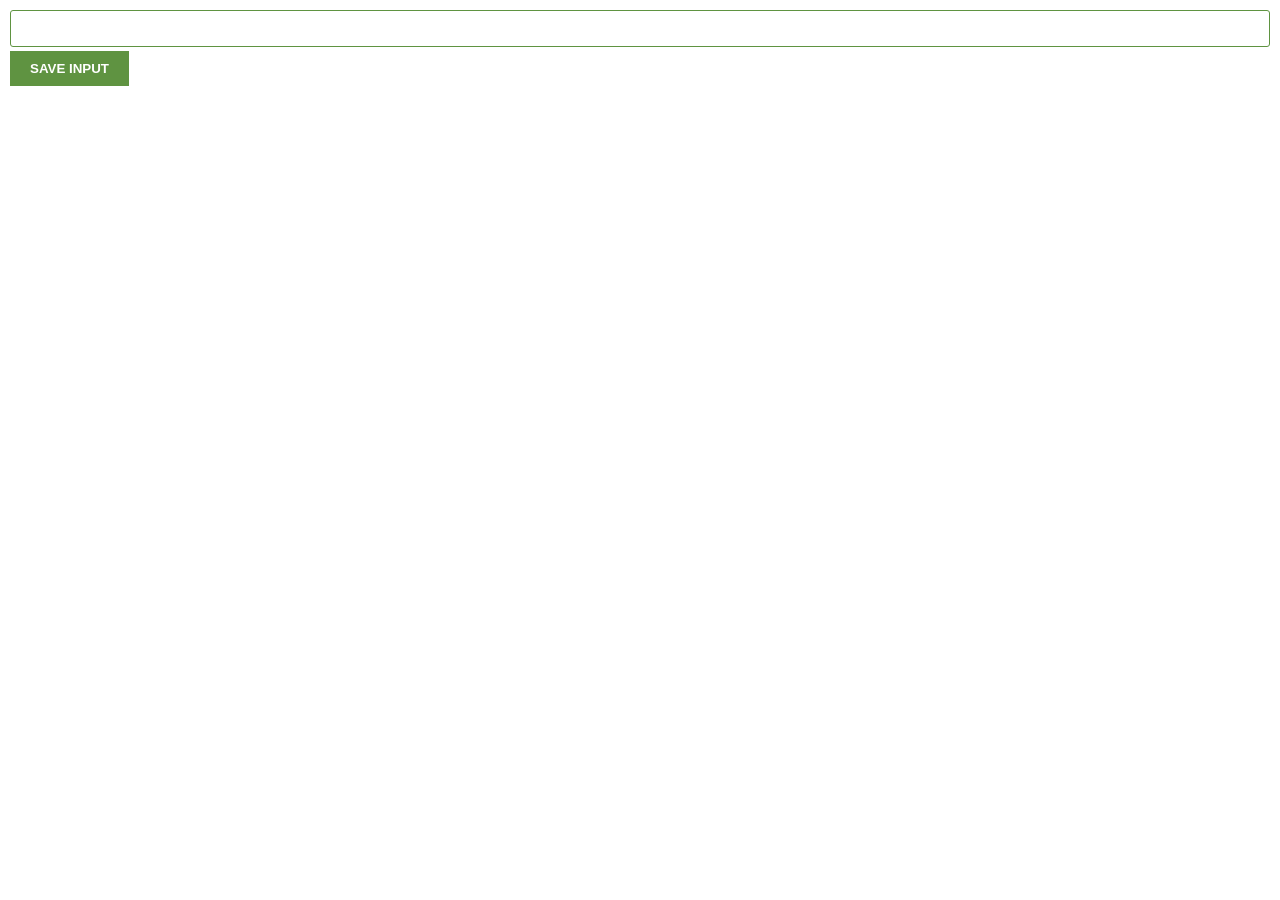
==== #2 Intermediate/Chrome Extension/index.html @ f8d060ab "Number Guessing Game added" ====
<!DOCTYPE html>
<html lang="en" dir="ltr">
  <head>
    <meta charset="utf-8">
    <title>Lead Tracker</title>
    <link rel="stylesheet" href="styles.css">
  </head>
  <body>
    <input id="input-el" type="text" name="" value="">
    <button  id="input-btn" type="button" name="button">SAVE INPUT</button>
    <script src="index.js" charset="utf-8"></script>
  </body>
</html>
---- #2 Intermediate/Chrome Extension/styles.css ----
body {
  margin: 0;
  padding: 10px;
  font-family: Arial, Helvetica, sans-serif;
}

input {
  width: 100%;
  padding-left: 10px;
  padding-right: 10px;
  padding-top: 10px;
  padding-bottom: 10px;
  box-sizing: border-box;
  border-radius: 3px;
  border: 1px solid #5f9341;
}
button{
  padding: 10px 20px 10px 20px;
  margin-top: 4px;
  color: white;
  border: none;
  background: #5f9341;
  font-weight: bolder;
}
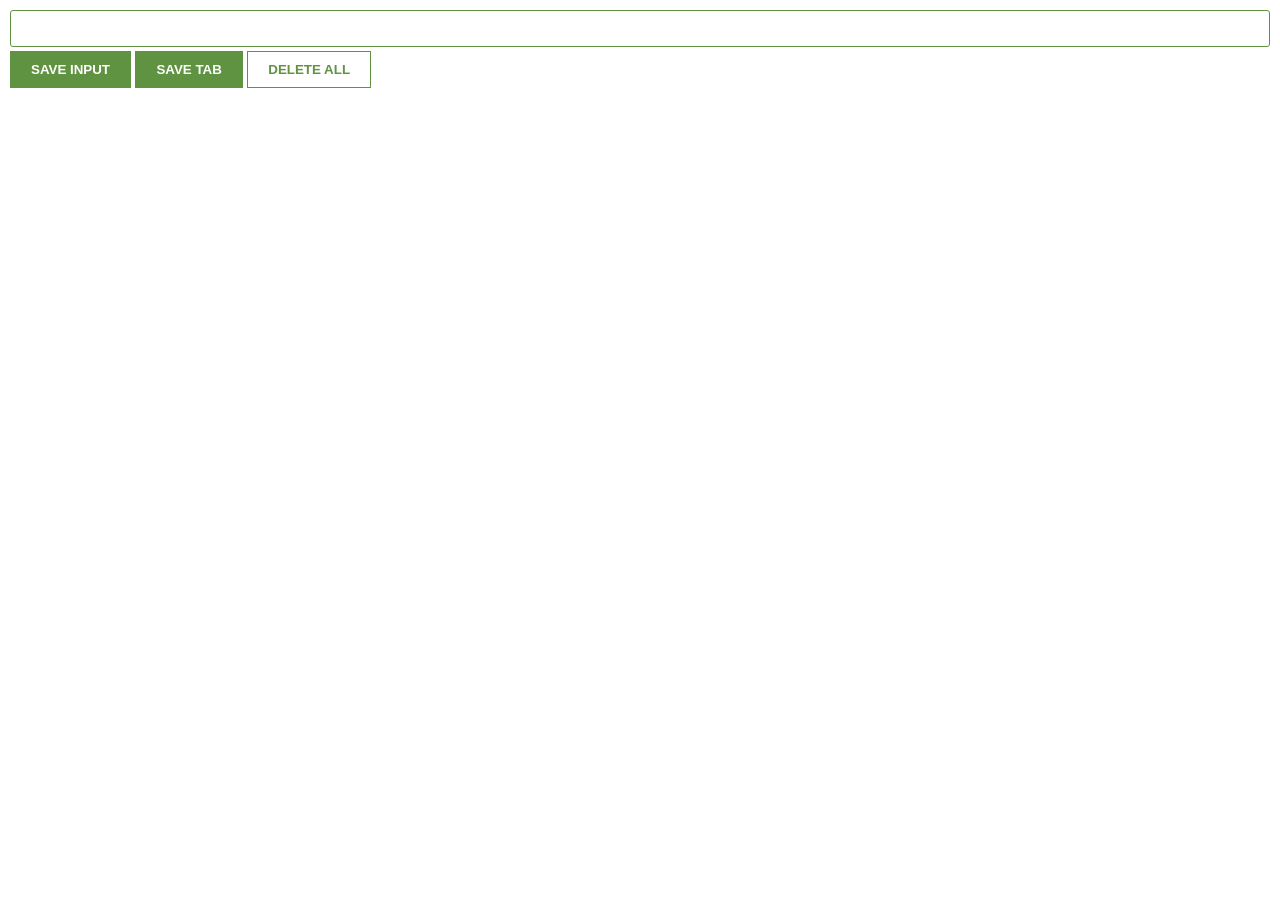
==== commit a368bf96: "final deployment" ====
--- a/#2 Intermediate/Chrome Extension/index.html
+++ b/#2 Intermediate/Chrome Extension/index.html
@@ -6,8 +6,13 @@
     <link rel="stylesheet" href="styles.css">
   </head>
   <body>
-    <input id="input-el" type="text" name="" value="">
+    <input id="input-el" type="text" name="" onfocus="this.value = ''" value="">
     <button  id="input-btn" type="button" name="button">SAVE INPUT</button>
+    <button  id="tab-btn" type="button" name="button">SAVE TAB</button>
+    <button  id="delete-btn" type="button" name="button">DELETE ALL</button>
+    <ul id="ul-el">
+
+    </ul>
     <script src="index.js" charset="utf-8"></script>
   </body>
 </html>
--- a/#2 Intermediate/Chrome Extension/styles.css
+++ b/#2 Intermediate/Chrome Extension/styles.css
@@ -2,6 +2,7 @@
   margin: 0;
   padding: 10px;
   font-family: Arial, Helvetica, sans-serif;
+  min-width: 400px;
 }
 
 input {
@@ -18,7 +19,26 @@
   padding: 10px 20px 10px 20px;
   margin-top: 4px;
   color: white;
-  border: none;
+  border: 1px solid #5f9341;
   background: #5f9341;
   font-weight: bolder;
 }
+
+#delete-btn {
+  color: #5f9341;
+  background: white;
+}
+
+ul{
+  margin-top: 20px;
+  list-style: none;
+  padding-left: 0;
+}
+
+li{
+  margin-top: 5px;
+}
+
+li a {
+  color: #5f9341;
+}
